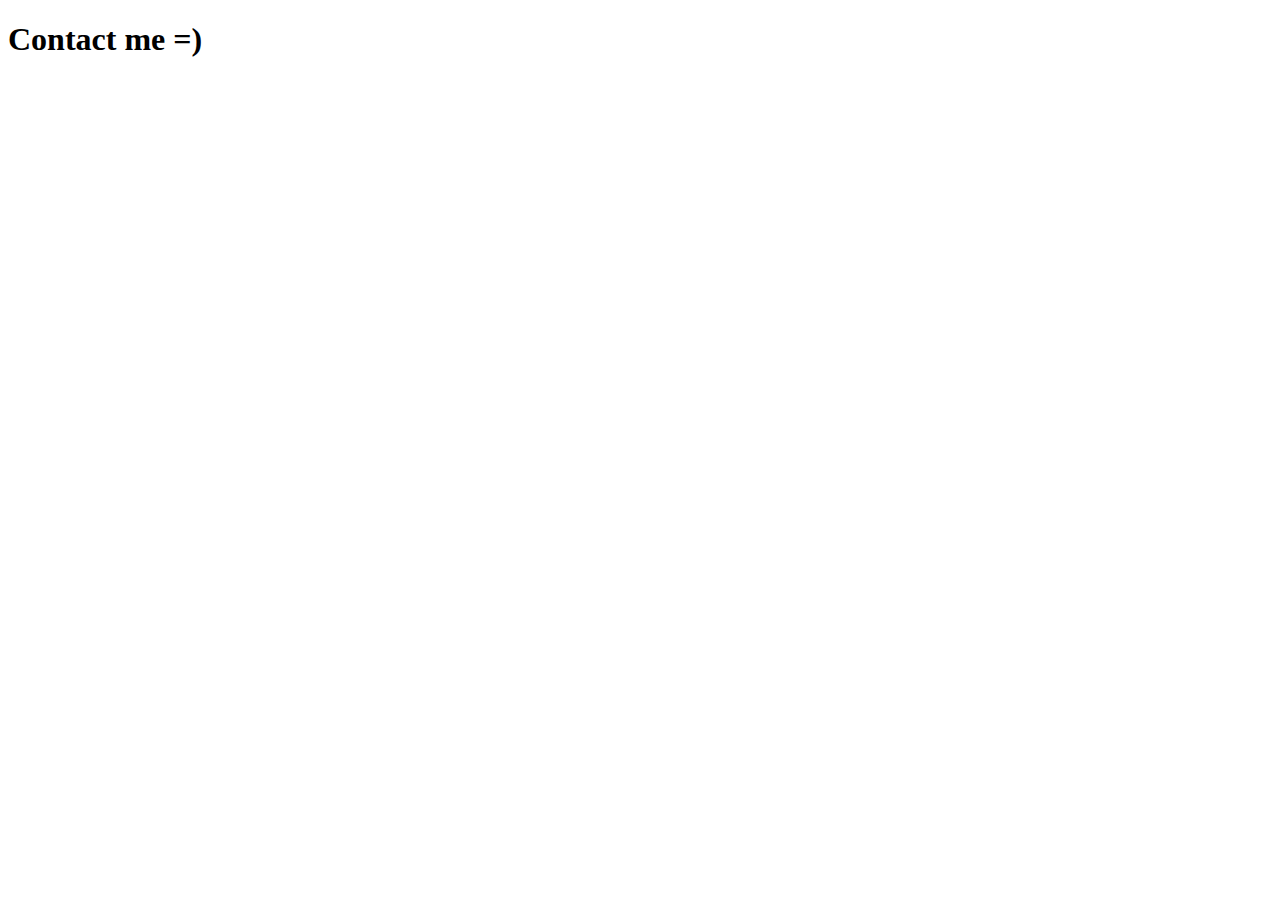
==== contact.html @ 58bf066c "feat: :construction: Basic commands of html pages" ====
<!DOCTYPE html>
<html lang="en">
<head>
    <meta charset="UTF-8">
    <meta name="viewport" content="width=device-width, initial-scale=1.0">
    <title>Contact</title>
</head>
<body>
    <!-- TODO: create contact page -->
    <h1>Contact me =)</h1>
</body>
</html>
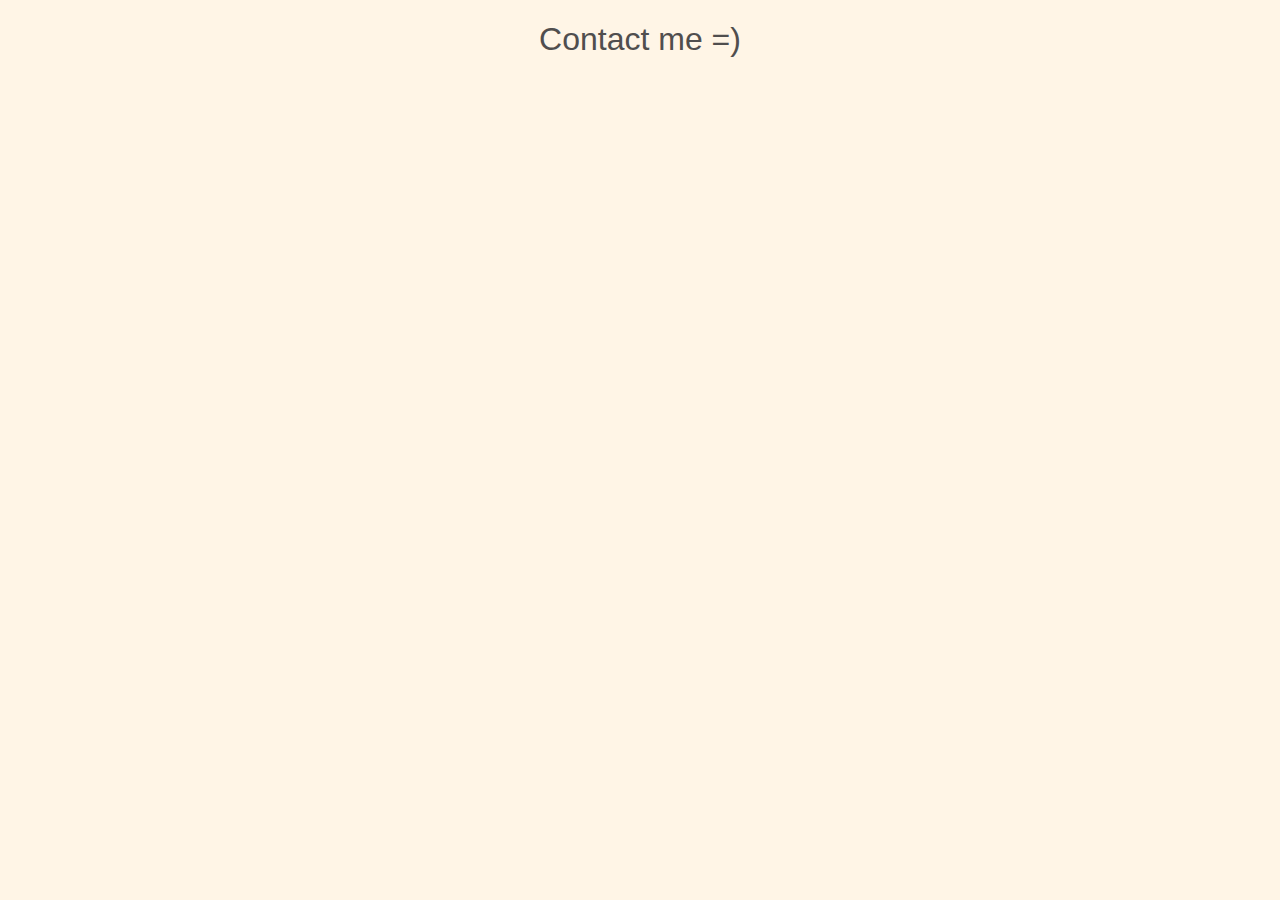
==== commit a300d87a: "feat: :lipstick: First css styling" ====
--- a/contact.html
+++ b/contact.html
@@ -3,10 +3,11 @@
 <head>
     <meta charset="UTF-8">
     <meta name="viewport" content="width=device-width, initial-scale=1.0">
+    <link href="style.css" rel="stylesheet" />
     <title>Contact</title>
 </head>
 <body>
     <!-- TODO: create contact page -->
-    <h1>Contact me =)</h1>
+    <h1 class="pageTitle">Contact me =)</h1>
 </body>
 </html>--- a/style.css
+++ b/style.css
@@ -0,0 +1,66 @@
+body {
+    margin: 0;
+    padding: 0;
+    font-family: 'Trebuchet MS', 'Lucida Sans Unicode', 'Lucida Grande', 'Lucida Sans', Arial, sans-serif;
+    color: #504e4e;
+    background-color: #FFF5E6;
+} 
+
+.mainBtn {
+    border-radius: 4px;
+    box-sizing: border-box;
+    border: 1px solid #504e4e;
+    background: linear-gradient(180deg, #60B6BF 0%, rgba(150, 238, 222, 0.00) 100%);
+    font-size: 12px;
+    justify-content: center;
+    width: 80px;
+    height: 30px;
+    cursor: pointer;
+}
+
+.auxBtn {
+    border-radius: 4px;
+    box-sizing: border-box;
+    border: 1px solid #969393;
+    background: linear-gradient(180deg, #b1b0b0 0%, rgba(150, 238, 222, 0.00) 100%);
+    font-size: 12px;
+    justify-content: center;
+    width: 80px;
+    height: 30px;
+    cursor: pointer;
+}
+
+.optBtn {
+    border-radius: 4px;
+    box-sizing: border-box;
+    border: 1px solid #969393;
+    background: linear-gradient(180deg, #b1b0b0 0%, rgba(150, 238, 222, 0.00) 100%);
+    font-size: 12px;
+    justify-content: center;
+    width: 120px;
+    height: 30px;
+    cursor: pointer;
+}
+
+.simpleText {
+    font-size: 12px;
+    font-style: italic;
+}
+
+.pageTitle {
+    font-weight: 300;
+    text-align: center;
+}
+
+.box {
+    font-size: 12px;
+}
+
+form {
+    background-color: yellow;
+    align-self: center;
+}
+
+ul {
+    list-style-type: none;
+}
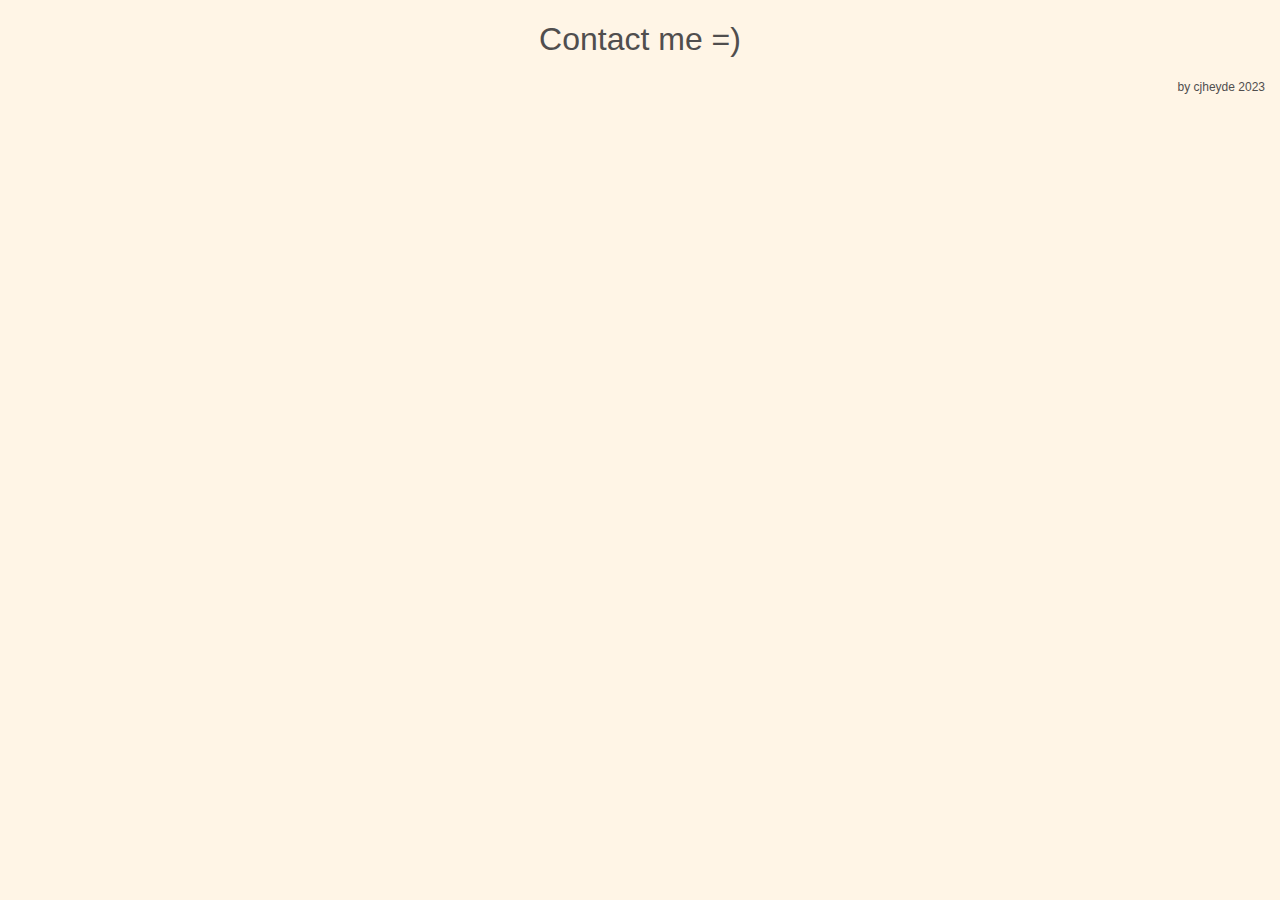
==== commit 95481835: "feat: :construction: Add footer, header and main in all pages" ====
--- a/contact.html
+++ b/contact.html
@@ -1,13 +1,19 @@
 <!DOCTYPE html>
 <html lang="en">
-<head>
-    <meta charset="UTF-8">
-    <meta name="viewport" content="width=device-width, initial-scale=1.0">
+  <head>
+    <meta charset="UTF-8" />
+    <meta name="viewport" content="width=device-width, initial-scale=1.0" />
     <link href="style.css" rel="stylesheet" />
     <title>Contact</title>
-</head>
-<body>
+  </head>
+  <body>
     <!-- TODO: create contact page -->
-    <h1 class="pageTitle">Contact me =)</h1>
-</body>
-</html>+    <header>
+      <h1 class="pageTitle">Contact me =)</h1>
+    </header>
+
+    <footer>
+      <p>by cjheyde 2023</p>
+    </footer>
+  </body>
+</html>
--- a/style.css
+++ b/style.css
@@ -1,66 +1,150 @@
 body {
-    margin: 0;
-    padding: 0;
-    font-family: 'Trebuchet MS', 'Lucida Sans Unicode', 'Lucida Grande', 'Lucida Sans', Arial, sans-serif;
-    color: #504e4e;
-    background-color: #FFF5E6;
-} 
+  margin: 0;
+  padding: 0;
+  font-family: "Trebuchet MS", "Lucida Sans Unicode", "Lucida Grande",
+    "Lucida Sans", Arial, sans-serif;
+  color: #504e4e;
+  background-color: #fff5e6;
+}
 
 .mainBtn {
-    border-radius: 4px;
-    box-sizing: border-box;
-    border: 1px solid #504e4e;
-    background: linear-gradient(180deg, #60B6BF 0%, rgba(150, 238, 222, 0.00) 100%);
-    font-size: 12px;
-    justify-content: center;
-    width: 80px;
-    height: 30px;
-    cursor: pointer;
+  border-radius: 4px;
+  box-sizing: border-box;
+  border: 1px solid #504e4e;
+  background: linear-gradient(180deg, #60b6bf 0%, rgba(150, 238, 222, 0) 100%);
+  font-size: 20px;
+  justify-content: center;
+  width: 100px;
+  height: 40px;
+  cursor: pointer;
 }
 
 .auxBtn {
-    border-radius: 4px;
-    box-sizing: border-box;
-    border: 1px solid #969393;
-    background: linear-gradient(180deg, #b1b0b0 0%, rgba(150, 238, 222, 0.00) 100%);
-    font-size: 12px;
-    justify-content: center;
-    width: 80px;
-    height: 30px;
-    cursor: pointer;
+  border-radius: 4px;
+  box-sizing: border-box;
+  border: 1px solid #969393;
+  background: linear-gradient(180deg, #b1b0b0 0%, rgba(150, 238, 222, 0) 100%);
+  font-size: 20px;
+  justify-content: center;
+  width: 100px;
+  height: 40px;
+  cursor: pointer;
 }
 
 .optBtn {
-    border-radius: 4px;
-    box-sizing: border-box;
-    border: 1px solid #969393;
-    background: linear-gradient(180deg, #b1b0b0 0%, rgba(150, 238, 222, 0.00) 100%);
-    font-size: 12px;
-    justify-content: center;
-    width: 120px;
-    height: 30px;
-    cursor: pointer;
+  border-radius: 4px;
+  box-sizing: border-box;
+  border: 1px solid #969393;
+  background: linear-gradient(180deg, #b1b0b0 0%, rgba(150, 238, 222, 0) 100%);
+  font-size: 20px;
+  justify-content: center;
+  width: 120px;
+  height: 40px;
+  cursor: pointer;
 }
 
 .simpleText {
-    font-size: 12px;
-    font-style: italic;
+  font-size: 16px;
+  font-style: italic;
 }
 
 .pageTitle {
-    font-weight: 300;
-    text-align: center;
+  font-weight: 300;
+  text-align: center;
 }
 
 .box {
-    font-size: 12px;
+  font-size: 18px;
 }
 
 form {
-    background-color: yellow;
-    align-self: center;
+  background-color: yellow;
+  align-self: center;
+}
+
+table {
+  border-collapse: collapse;
+  width: 70%;
+}
+
+td,
+th {
+  border: 1px solid #ff8580;
+  text-align: left;
+  padding: 4px;
+}
+
+tr:nth-child(odd) {
+  background-color: #ffc2bf;
+}
+
+a {
+  text-decoration: none;
+  color: #504e4e;
+  font-size: 16px;
+  font-weight: 300;
+  transition: 100ms;
+}
+
+a:hover {
+  color: #fff5e6;
+}
+
+nav {
+  width: 100%;
+  background-color: #ffc4bf;
 }
 
 ul {
-    list-style-type: none;
+  list-style-type: none;
+  margin: 0 auto;
+  padding: 0;
 }
+
+ul li {
+  list-style: none;
+  display: inline-block;
+  padding: 10px;
+}
+
+ul li:hover {
+  background-color: #ff8580;
+}
+
+ul li a {
+  color: #504e4e;
+}
+
+.littleMenu {
+  width: 100%;
+  padding: 10px 10px;
+  background-color: #ffc4bf;
+  text-align: right;
+  box-sizing: border-box;
+  font-size: 20px;
+  display: none;
+}
+
+footer {
+  font-size: 12px;
+  text-align: right;
+  margin-right: 15px;
+}
+
+@media (max-width: 768px) {
+  .littleMenu {
+    display: block;
+  }
+
+  ul {
+    display: none;
+  }
+
+  ul li {
+    display: block;
+    text-align: center;
+  }
+  .active {
+    display: block;
+  }
+}
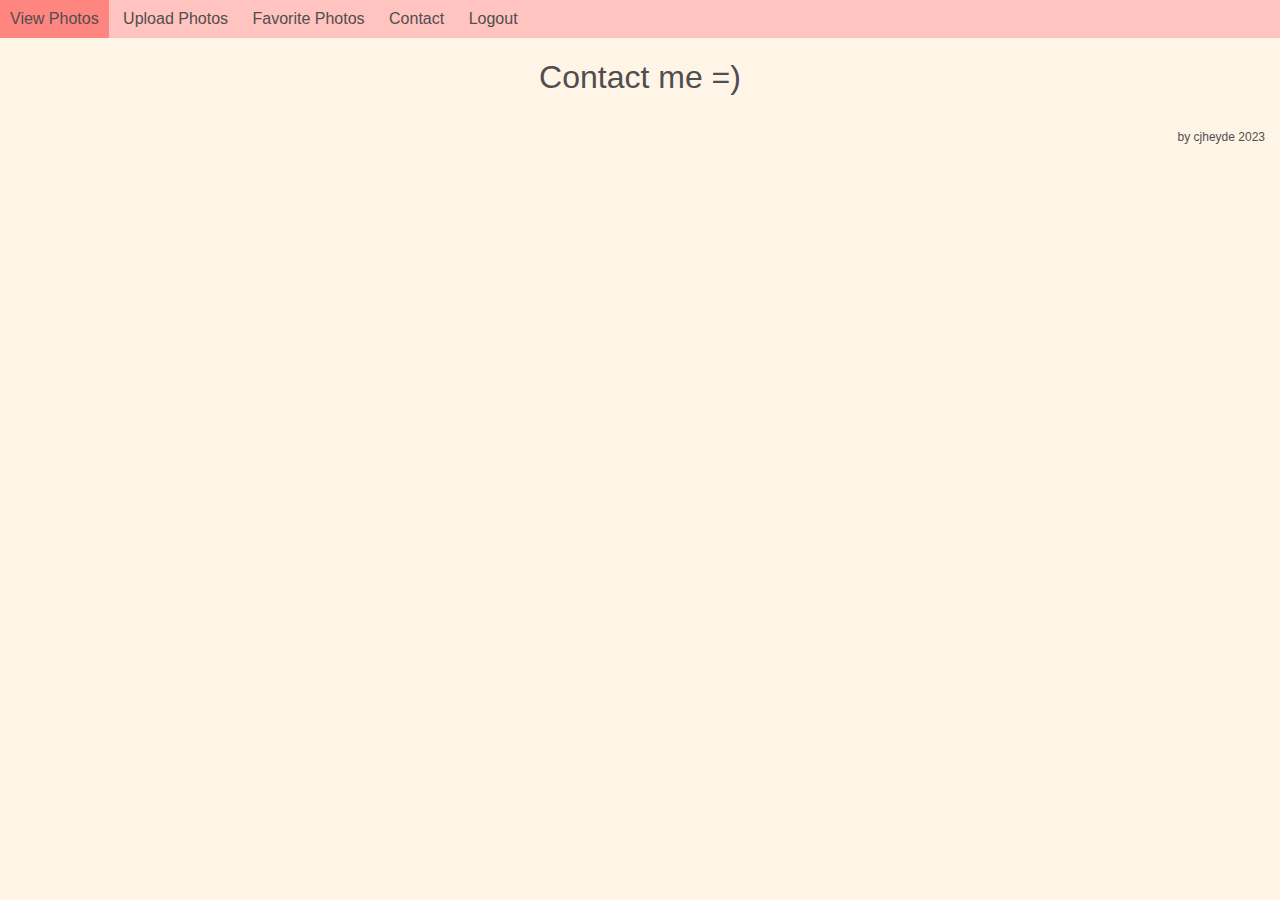
==== commit 28a73ab9: "feat: :construction: Add flexbox and align items in pages, add navbar, style" ====
--- a/contact.html
+++ b/contact.html
@@ -4,14 +4,31 @@
     <meta charset="UTF-8" />
     <meta name="viewport" content="width=device-width, initial-scale=1.0" />
     <link href="style.css" rel="stylesheet" />
+    <link rel="stylesheet" href="https://cdnjs.cloudflare.com/ajax/libs/font-awesome/4.7.0/css/font-awesome.min.css">
     <title>Contact</title>
   </head>
   <body>
     <!-- TODO: create contact page -->
     <header>
+      <nav>
+          <div class="littleMenu">
+            <i class="fa fa-bars menu" aria-hidden="true"></i>
+          </div>
+          <ul>
+            <li><a href="viewPhotos.html">View Photos</a></li>
+            <li><a href="uploadPhotos.html">Upload Photos</a></li>
+            <li><a href="favoritePhotos.html">Favorite Photos</a></li>
+            <li><a href="contact.html">Contact</a></li>
+            <li><a href="logout.html">Logout</a></li>
+          </ul>
+        </div>
+      </nav>
       <h1 class="pageTitle">Contact me =)</h1>
     </header>
-
+    <main>
+      <script src="https://code.jquery.com/jquery-3.7.1.js" ></script>
+      <script src="script.js"></script>
+    </main>
     <footer>
       <p>by cjheyde 2023</p>
     </footer>
--- a/style.css
+++ b/style.css
@@ -1,51 +1,54 @@
 body {
+  align-content: center;
+  background-color: #fff5e6;
+  color: #504e4e;
   margin: 0;
   padding: 0;
+  width: 100%;
   font-family: "Trebuchet MS", "Lucida Sans Unicode", "Lucida Grande",
     "Lucida Sans", Arial, sans-serif;
-  color: #504e4e;
-  background-color: #fff5e6;
+}
+
+main {
+  align-items: center;
+  display: flex;
+  flex-direction: column;
+  flex-flow: column wrap;
+  flex-wrap: wrap;
+  justify-content: space-evenly;
 }
 
 .mainBtn {
+  background: linear-gradient(180deg, #60b6bf 0%, rgba(150, 238, 222, 0) 100%);
+  border: 1px solid #504e4e;
   border-radius: 4px;
   box-sizing: border-box;
-  border: 1px solid #504e4e;
-  background: linear-gradient(180deg, #60b6bf 0%, rgba(150, 238, 222, 0) 100%);
+  cursor: pointer;
   font-size: 20px;
+  height: 40px;
   justify-content: center;
   width: 100px;
-  height: 40px;
-  cursor: pointer;
 }
 
 .auxBtn {
+  background: linear-gradient(180deg, #b1b0b0 0%, rgba(150, 238, 222, 0) 100%);
+  border: 1px solid #969393;
   border-radius: 4px;
   box-sizing: border-box;
-  border: 1px solid #969393;
-  background: linear-gradient(180deg, #b1b0b0 0%, rgba(150, 238, 222, 0) 100%);
+  cursor: pointer;
   font-size: 20px;
+  height: 40px;
   justify-content: center;
   width: 100px;
-  height: 40px;
-  cursor: pointer;
-}
-
-.optBtn {
-  border-radius: 4px;
-  box-sizing: border-box;
-  border: 1px solid #969393;
-  background: linear-gradient(180deg, #b1b0b0 0%, rgba(150, 238, 222, 0) 100%);
-  font-size: 20px;
-  justify-content: center;
-  width: 120px;
-  height: 40px;
-  cursor: pointer;
 }
 
 .simpleText {
   font-size: 16px;
   font-style: italic;
+  margin-bottom: 30px;
+  margin-left: 30px;
+  margin-top: 20px;
+  text-align: center;
 }
 
 .pageTitle {
@@ -53,13 +56,17 @@
   text-align: center;
 }
 
+form {
+  align-self: center;
+}
+
 .box {
   font-size: 18px;
+  margin: 6px;
 }
 
-form {
-  background-color: yellow;
-  align-self: center;
+button {
+  margin: 6px;
 }
 
 table {
@@ -75,14 +82,15 @@
 }
 
 tr:nth-child(odd) {
-  background-color: #ffc2bf;
+  background-color: #60b6bf;
+  color: #fff5e6;
 }
 
 a {
-  text-decoration: none;
   color: #504e4e;
   font-size: 16px;
   font-weight: 300;
+  text-decoration: none;
   transition: 100ms;
 }
 
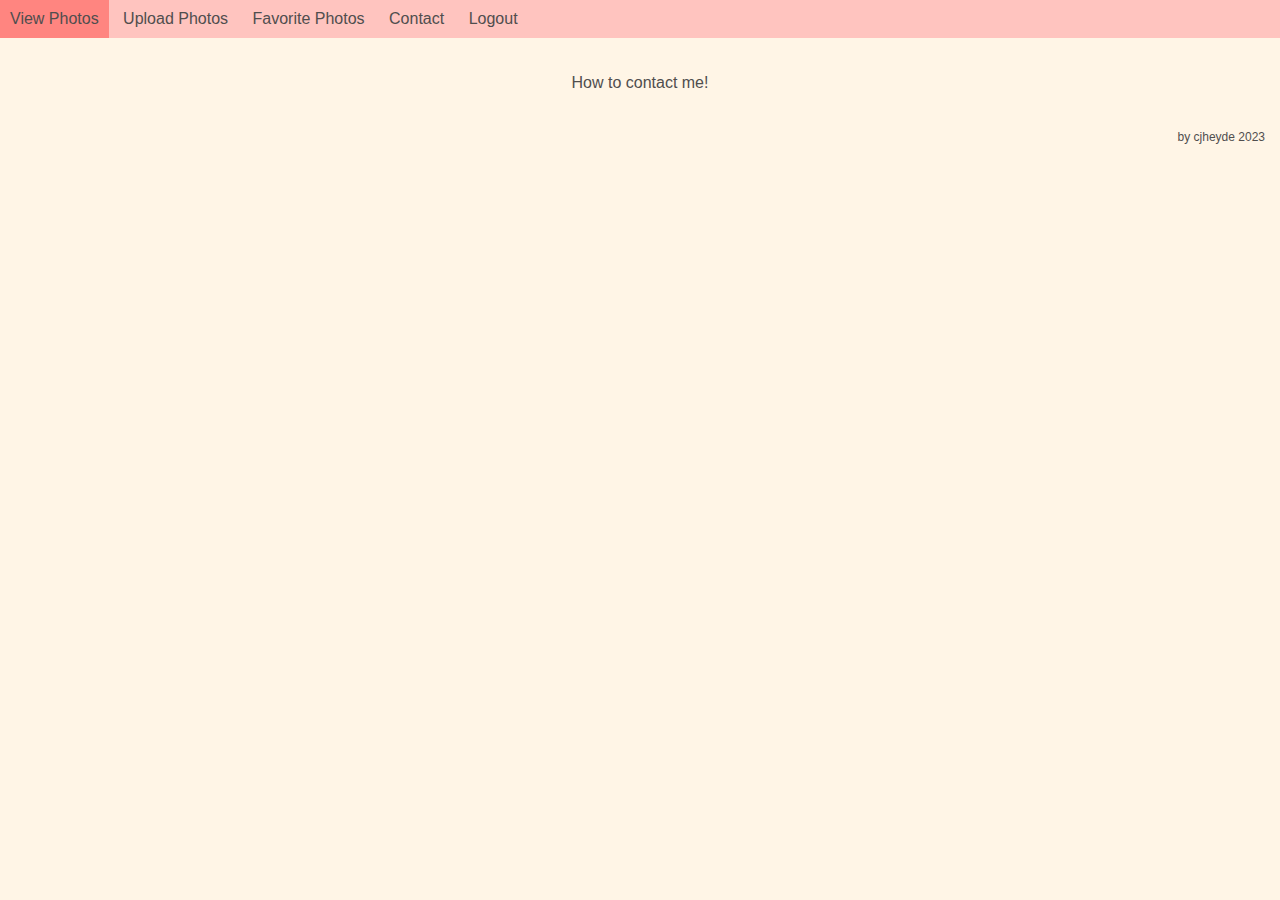
==== commit 0d5c81a4: "refactor: :art: clean html code" ====
--- a/contact.html
+++ b/contact.html
@@ -8,7 +8,6 @@
     <title>Contact</title>
   </head>
   <body>
-    <!-- TODO: create contact page -->
     <header>
       <nav>
           <div class="littleMenu">
@@ -23,7 +22,7 @@
           </ul>
         </div>
       </nav>
-      <h1 class="pageTitle">Contact me =)</h1>
+      <h1 class="pageTitle"><a href="https://linktr.ee/carlaheyde">How to contact me!</a></h1>
     </header>
     <main>
       <script src="https://code.jquery.com/jquery-3.7.1.js" ></script>
--- a/style.css
+++ b/style.css
@@ -1,12 +1,22 @@
+:root{
+  --blue-acqua: #60b6bf;
+  --graphite: #504e4e;
+  --gray-medium: #969393;
+  --pink: #ff8580;
+  --pink-light: #ffc4bf;
+  --yellow-light: #fff5e6;
+}
+
 body {
   align-content: center;
-  background-color: #fff5e6;
-  color: #504e4e;
+  background-color: var(--yellow-light);
+  color: var(--graphite);
   margin: 0;
   padding: 0;
   width: 100%;
+
   font-family: "Trebuchet MS", "Lucida Sans Unicode", "Lucida Grande",
-    "Lucida Sans", Arial, sans-serif;
+  "Lucida Sans", Arial, sans-serif;
 }
 
 main {
@@ -19,8 +29,8 @@
 }
 
 .mainBtn {
-  background: linear-gradient(180deg, #60b6bf 0%, rgba(150, 238, 222, 0) 100%);
-  border: 1px solid #504e4e;
+  background: linear-gradient(180deg, var(--blue-acqua) 0%, rgba(150, 238, 222, 0) 100%);
+  border: 1px solid var(--graphite);
   border-radius: 4px;
   box-sizing: border-box;
   cursor: pointer;
@@ -31,8 +41,8 @@
 }
 
 .auxBtn {
-  background: linear-gradient(180deg, #b1b0b0 0%, rgba(150, 238, 222, 0) 100%);
-  border: 1px solid #969393;
+  background: linear-gradient(180deg, var(--gray-medium) 0%, rgba(150, 238, 222, 0) 100%);
+  border: 1px solid var(--gray-medium);
   border-radius: 4px;
   box-sizing: border-box;
   cursor: pointer;
@@ -56,6 +66,10 @@
   text-align: center;
 }
 
+.pageTitle:hover {
+  background-color: var(--blue-acqua);
+}
+
 form {
   align-self: center;
 }
@@ -69,38 +83,20 @@
   margin: 6px;
 }
 
-table {
-  border-collapse: collapse;
-  width: 70%;
-}
-
-td,
-th {
-  border: 1px solid #ff8580;
-  text-align: left;
-  padding: 4px;
-}
-
-tr:nth-child(odd) {
-  background-color: #60b6bf;
-  color: #fff5e6;
-}
-
-a {
-  color: #504e4e;
-  font-size: 16px;
-  font-weight: 300;
-  text-decoration: none;
-  transition: 100ms;
-}
-
-a:hover {
-  color: #fff5e6;
+.littleMenu {
+  background-color: var(--pink-light);
+  box-sizing: border-box;
+  cursor: pointer;
+  display: none;
+  font-size: 20px;
+  padding: 10px 10px;
+  text-align: right;
+  width: 100%;
 }
 
 nav {
+  background-color: var(--pink-light);
   width: 100%;
-  background-color: #ffc4bf;
 }
 
 ul {
@@ -110,34 +106,54 @@
 }
 
 ul li {
+  display: inline-block;
   list-style: none;
-  display: inline-block;
   padding: 10px;
 }
 
 ul li:hover {
-  background-color: #ff8580;
+  background-color: var(--pink);
+}
+
+a {
+  color: var(--graphite);
+  font-size: 16px;
+  font-weight: 300;
+  text-decoration: none;
+  transition: 100ms;
+}
+
+a:hover {
+  color: var(--yellow-light);
 }
 
 ul li a {
-  color: #504e4e;
-}
-
-.littleMenu {
-  width: 100%;
-  padding: 10px 10px;
-  background-color: #ffc4bf;
-  text-align: right;
-  box-sizing: border-box;
-  font-size: 20px;
-  display: none;
+  color: (var(--graphite));
 }
 
 footer {
   font-size: 12px;
+  margin-right: 15px;
   text-align: right;
-  margin-right: 15px;
 }
+
+table {
+  border-collapse: collapse;
+  width: 70%;
+}
+
+td,
+th {
+  border: 1px solid var(--pink);
+  padding: 4px;
+  text-align: left;
+}
+
+tr:nth-child(odd) {
+  background-color: var(--blue-acqua);
+  color: var(--yellow-light);
+}
+
 
 @media (max-width: 768px) {
   .littleMenu {
